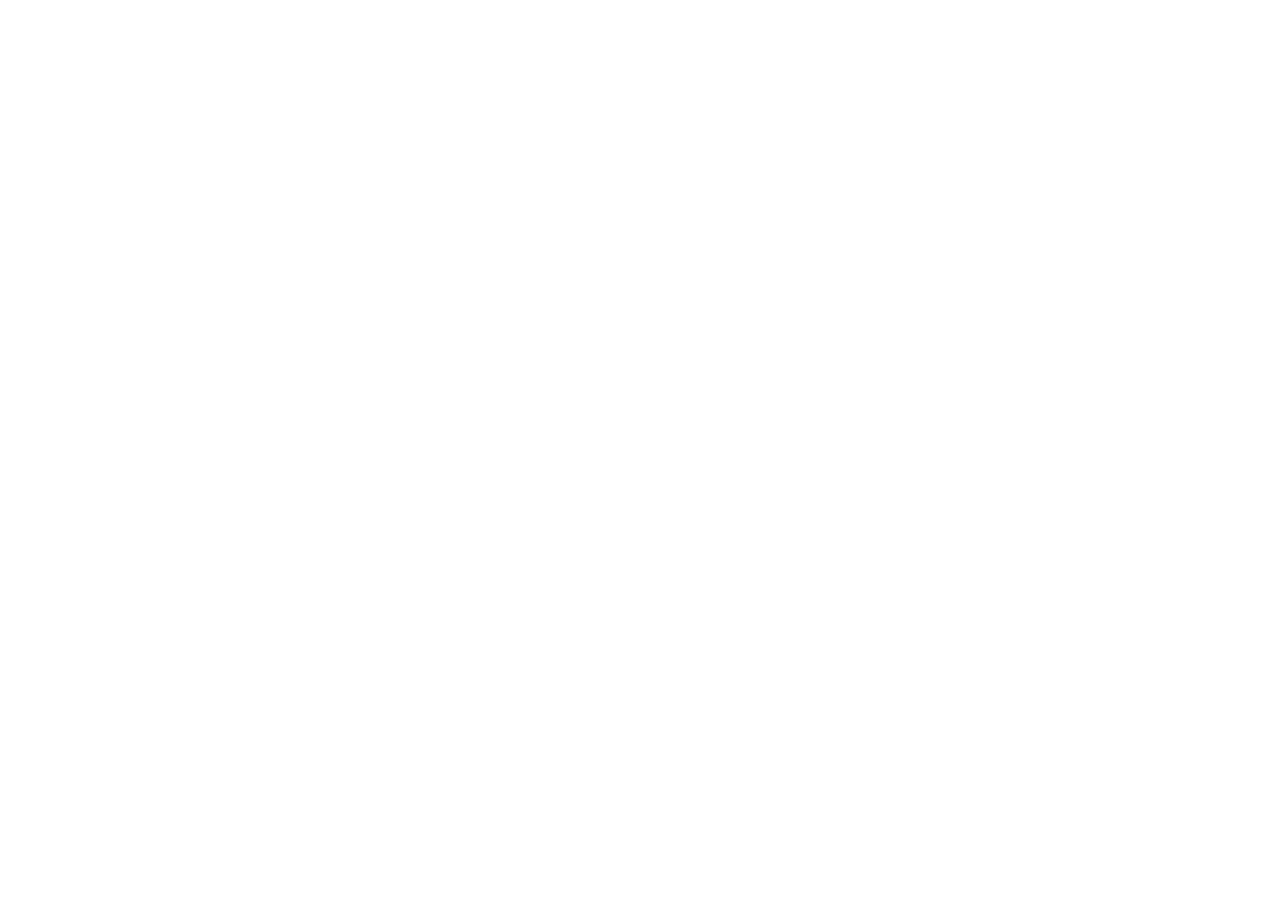
==== index.html @ c8a07acb "todo" ====
<!DOCTYPE html>
<html lang="en">
<head>
    <meta charset="UTF-8">
    <meta name="viewport" content="width=device-width, initial-scale=1.0">
    <title>todo</title>
</head>
<body>
    <li><ul><link rel="stylesheet" href="dash Daniel/DashDaniel.html"></ul></li><br>
    <li><ul><link rel="stylesheet" href="dashboard/dasPablo.html"></ul></li><br>
    <li><ul><link rel="stylesheet" href="dashesteban/dashesteban.html"></ul></li><br>
    <li><ul><link rel="stylesheet" href="dashsergio/dashcana.html"></ul></li><br>
    <li><ul><link rel="stylesheet" href="dashRonaldo.html"></ul></li><br>
</body>
</html>
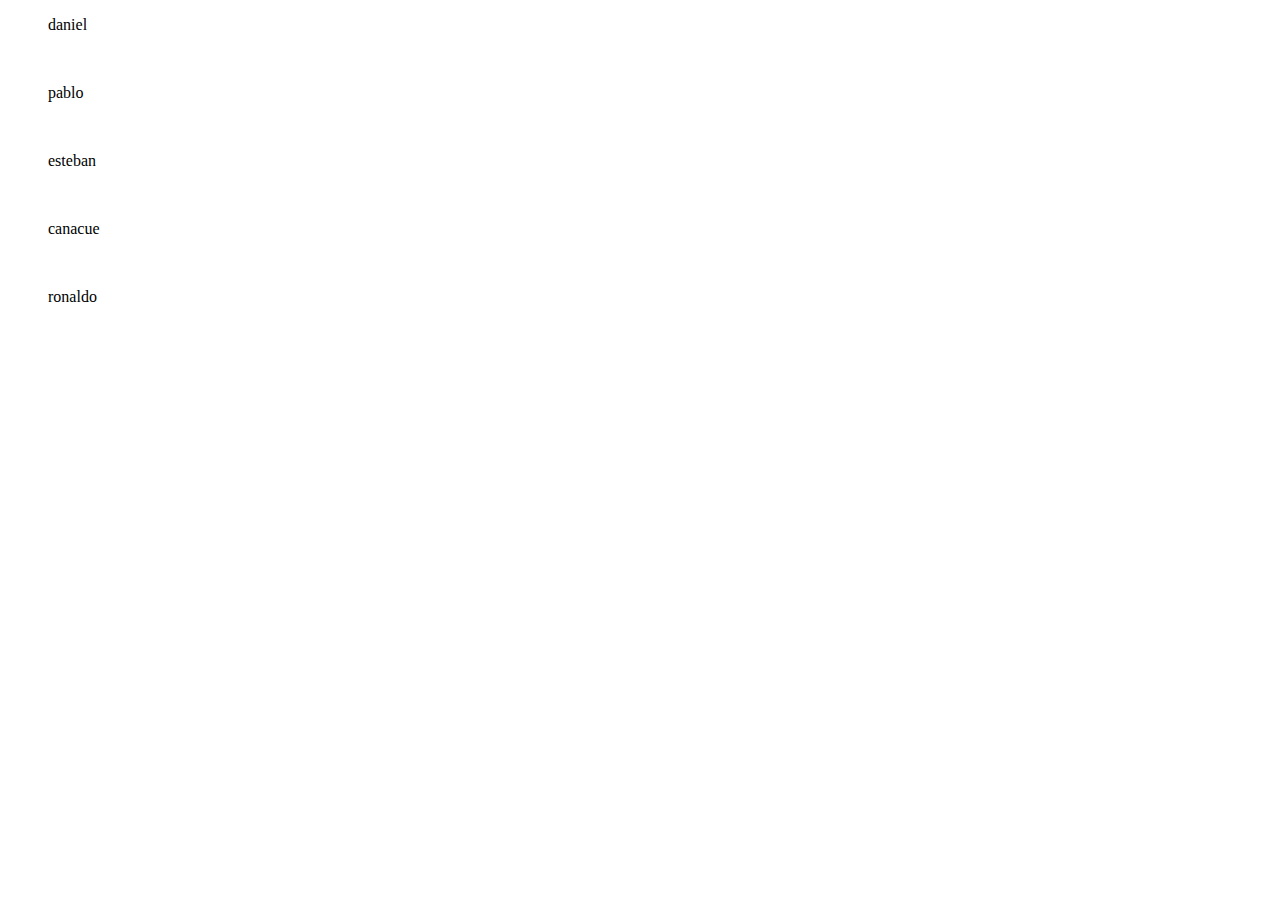
==== commit f33b1ea9: "todo" ====
--- a/index.html
+++ b/index.html
@@ -6,10 +6,10 @@
     <title>todo</title>
 </head>
 <body>
-    <li><ul><link rel="stylesheet" href="dash Daniel/DashDaniel.html"></ul></li><br>
-    <li><ul><link rel="stylesheet" href="dashboard/dasPablo.html"></ul></li><br>
-    <li><ul><link rel="stylesheet" href="dashesteban/dashesteban.html"></ul></li><br>
-    <li><ul><link rel="stylesheet" href="dashsergio/dashcana.html"></ul></li><br>
-    <li><ul><link rel="stylesheet" href="dashRonaldo.html"></ul></li><br>
+    <li><ul><link rel="stylesheet" href="dash Daniel/DashDaniel.html">daniel</ul></li><br>
+    <li><ul><link rel="stylesheet" href="dashboard/dasPablo.html">pablo</ul></li><br>
+    <li><ul><link rel="stylesheet" href="dashesteban/dashesteban.html">esteban</ul></li><br>
+    <li><ul><link rel="stylesheet" href="dashsergio/dashcana.html">canacue</ul></li><br>
+    <li><ul><link rel="stylesheet" href="dashRonaldo.html">ronaldo</ul></li><br>
 </body>
 </html>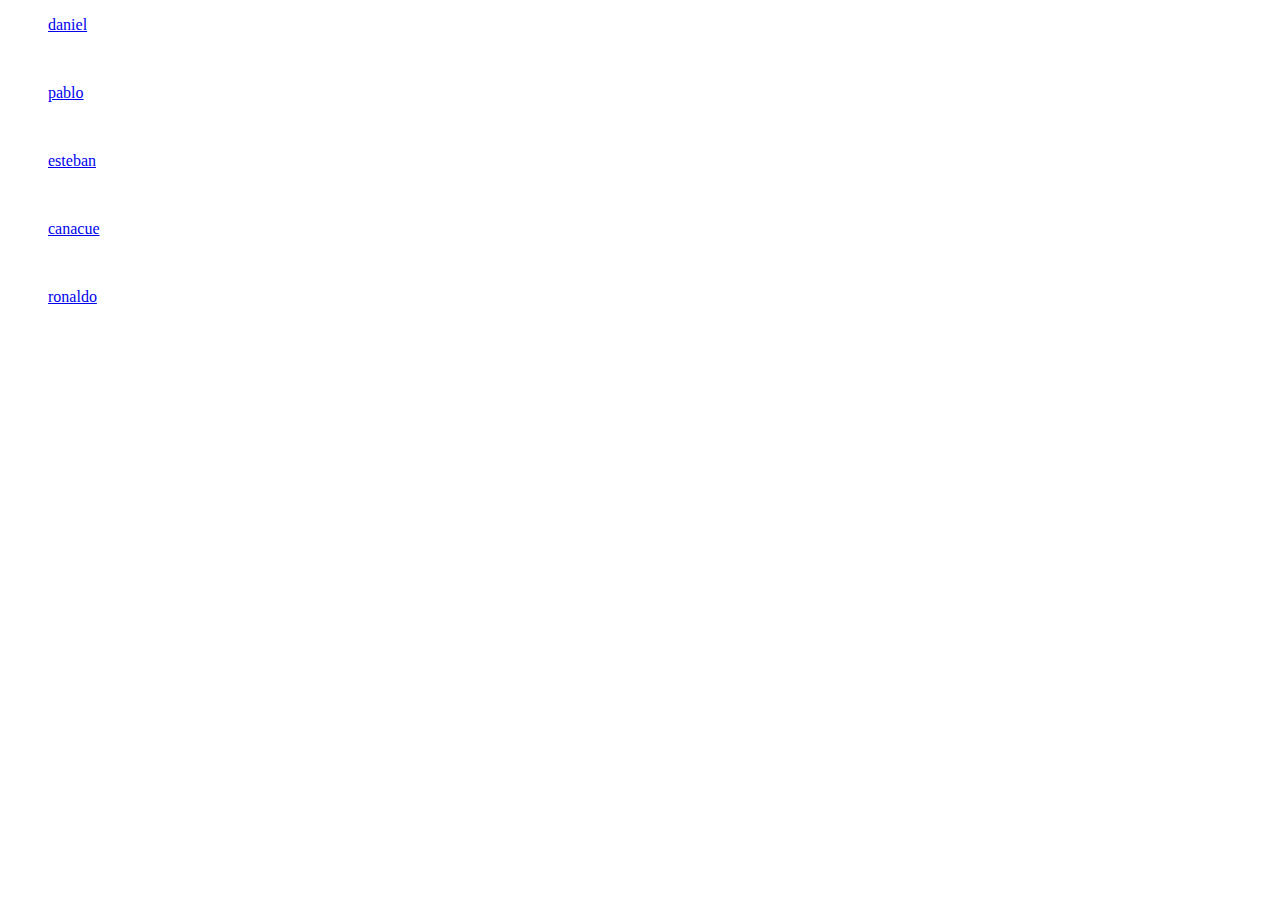
==== commit b09e0286: "todo" ====
--- a/index.html
+++ b/index.html
@@ -6,10 +6,10 @@
     <title>todo</title>
 </head>
 <body>
-    <li><ul><link rel="stylesheet" href="dash Daniel/DashDaniel.html">daniel</ul></li><br>
-    <li><ul><link rel="stylesheet" href="dashboard/dasPablo.html">pablo</ul></li><br>
-    <li><ul><link rel="stylesheet" href="dashesteban/dashesteban.html">esteban</ul></li><br>
-    <li><ul><link rel="stylesheet" href="dashsergio/dashcana.html">canacue</ul></li><br>
-    <li><ul><link rel="stylesheet" href="dashRonaldo.html">ronaldo</ul></li><br>
+    <li><ul><a rel="stylesheet" href="dash Daniel/DashDaniel.html">daniel</ul></li><br>
+    <li><ul><a rel="stylesheet" href="dashboard/dasPablo.html">pablo</ul></li><br>
+    <li><ul><a rel="stylesheet" href="dashesteban/dashesteban.html">esteban</ul></li><br>
+    <li><ul><a rel="stylesheet" href="dashsergio/dashcana.html">canacue</ul></li><br>
+    <li><ul><a rel="stylesheet" href="dashRonaldo.html">ronaldo</ul></li><br>
 </body>
 </html>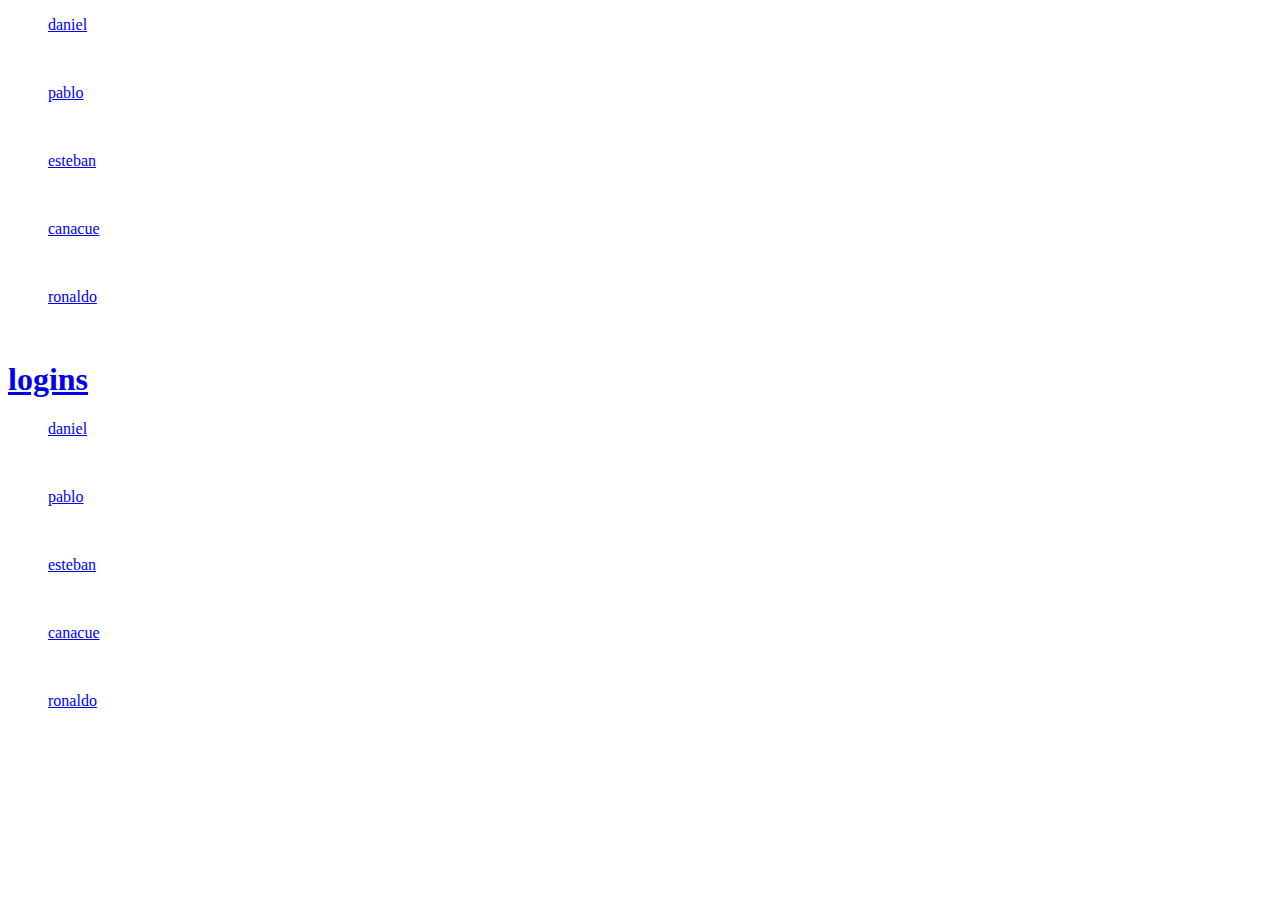
==== commit 9eaf5062: "todo de nuevo" ====
--- a/index.html
+++ b/index.html
@@ -3,13 +3,21 @@
 <head>
     <meta charset="UTF-8">
     <meta name="viewport" content="width=device-width, initial-scale=1.0">
-    <title>todo</title>
+    <title>1primero</title>
 </head>
 <body>
-    <li><ul><a rel="stylesheet" href="dash Daniel/DashDaniel.html">daniel</ul></li><br>
-    <li><ul><a rel="stylesheet" href="dashboard/dasPablo.html">pablo</ul></li><br>
-    <li><ul><a rel="stylesheet" href="dashesteban/dashesteban.html">esteban</ul></li><br>
-    <li><ul><a rel="stylesheet" href="dashsergio/dashcana.html">canacue</ul></li><br>
+    <li><ul><a rel="stylesheet" href="DashDaniel.html">daniel</ul></li><br>
+    <li><ul><a rel="stylesheet" href="dasPablo.html">pablo</ul></li><br>
+    <li><ul><a rel="stylesheet" href="dashesteban.html">esteban</ul></li><br>
+    <li><ul><a rel="stylesheet" href="dashcana.html">canacue</ul></li><br>
     <li><ul><a rel="stylesheet" href="dashRonaldo.html">ronaldo</ul></li><br>
+
+        <h1>logins</h1>
+        <li><ul><a rel="stylesheet" href="loginDaniel.html">daniel</ul></li><br>
+            <li><ul><a rel="stylesheet" href="loginPablo.html">pablo</ul></li><br>
+            <li><ul><a rel="stylesheet" href="registro2.html">esteban</ul></li><br>
+            <li><ul><a rel="stylesheet" href="login.html">canacue</ul></li><br>
+            <li><ul><a rel="stylesheet" href="loginRonal.html">ronaldo</ul></li><br>
+
 </body>
 </html>